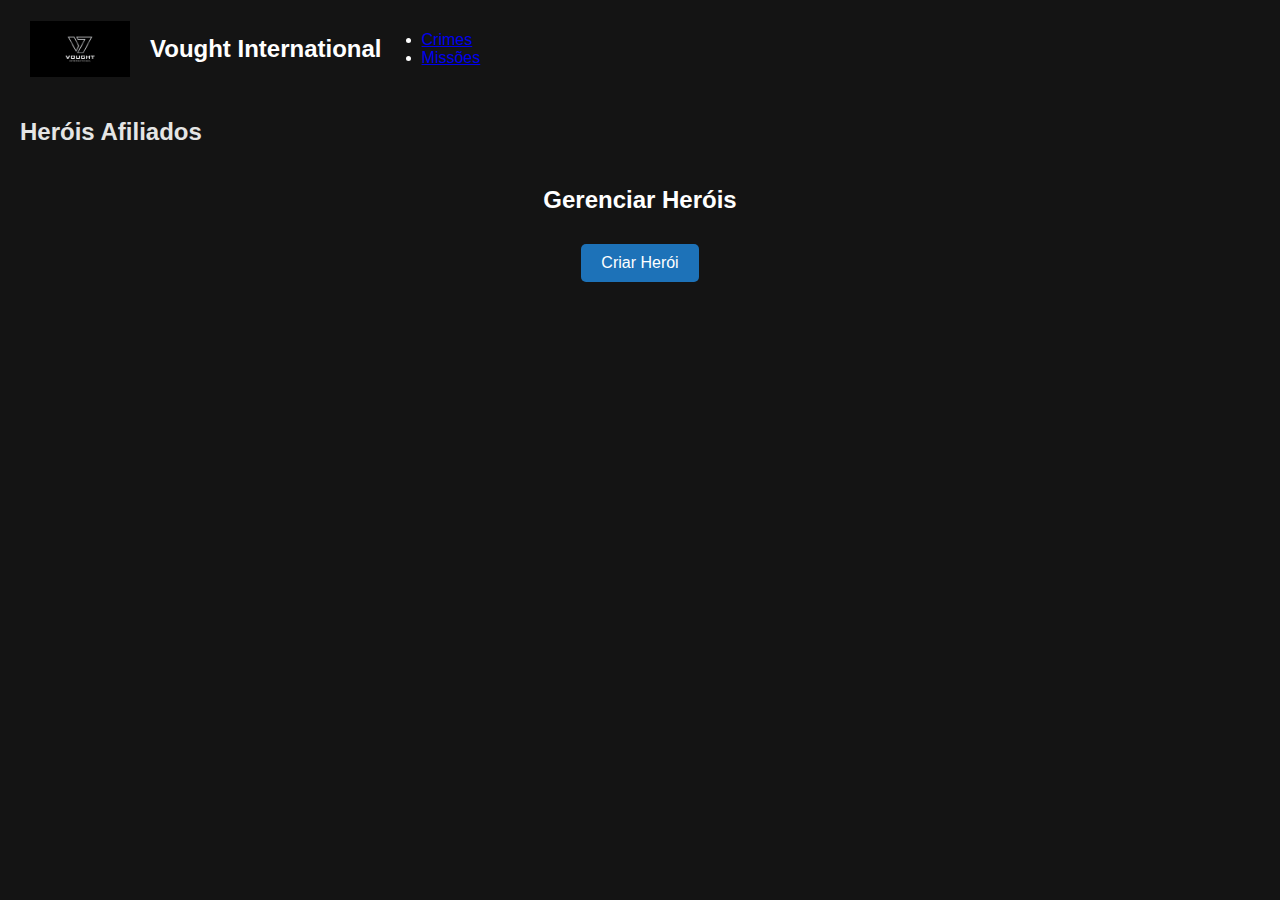
==== index.html @ 9e49ecac "v 1.5" ====
<!DOCTYPE html>
<html lang="en">
<head>
    <meta charset="UTF-8">
    <meta name="viewport" content="width=device-width, initial-scale=1.0">
    <title>Vought International</title>
    <link rel="stylesheet" href="style.css">
</head>
<body>
    <header>
        <img src="images/vought-meta.png" alt="vought_logo" class="logo">
        <h1 class="site-title">Vought International</h1>
        <nav>
            <ul class="nav-links">
                <li>
                    <a href="crimes/crimes.html" id="crimes-link" class="crimes-btn">Crimes</a>
                </li>
                <li>
                    <a href="missoes/missions.html" id="missions-link" class="misions-btn">Missões</a>
                </li>
            </ul>
        </nav>
    </header>

    <main>
        <section class="carousel">
            <h2>Heróis Afiliados</h2>
            <div class="carousel-container" id="heroes-carousel"></div>
        </section>

        <section class="actions">
            <h2>Gerenciar Heróis</h2>
            <button id="create-hero-btn">Criar Herói</button>
        </section>

        <div id="create-modal" class="modal hidden">
            <div class="modal-content">
                <h2 id="modal-title">Adicionar Novo Herói</h2>
                <form id="entity-form">
                    <label for="entity-name">Nome:</label>
                    <input type="text" id="entity-name" required>

                    <label for="entity-real-name">Nome (Real):</label>
                    <input type="text" id="entity-real-name" required>

                    <label for="entity-sex">Sexo:</label>
                    <select id="entity-sex">
                        <option value="man">Masculino</option>
                        <option value="woman">Feminino</option>
                        <option value="other">Outro</option>
                    </select>

                    <label for="entity-height">Altura (em metros):</label>
                    <input type="number" id="entity-height" min="0.5" max="3.0" step="0.01" required>

                    <label for="entity-weight">Peso (em kg):</label>
                    <input type="number" id="entity-weight" min="10" max="500" required>

                    <label for="entity-local">Local de Nascimento:</label>
                    <input type="text" id="entity-local" required>

                    <label for="entity-birth">Data de Nascimento:</label>
                    <input type="date" id="entity-birth" required>

                    <label for="entity-image">Imagem:</label>
                    <input type="file" id="entity-image" accept="image/*">

                    <button type="submit">Salvar</button>
                    <button type="button" id="close-modal">Cancelar</button>
                </form>
            </div>
        </div>
    </main>

    <script src="index.js"></script>
</body>
</html>
---- style.css ----
body {
    margin: 0;
    background-color: #141414;
    color: white;
    font-family: Arial, sans-serif;
}

header {
    display: flex;
    align-items: center;
    padding: 15px 30px;
    background-color: #141414;
    position: sticky;
    top: 0;
    z-index: 10;
}

.logo {
    width: 100px;
    margin-right: 20px;
}

.site-title {
    font-size: 24px;
    font-weight: bold;
    color: white;
}

.carousel {
    margin: 20px;
}
.carousel h2 {
    color: #e5e5e5;
  }
  
.carousel-container {
    display: flex;
    overflow-x: auto;
    scroll-behavior: smooth;
    gap: 10px;
}

.carousel-item {
    min-width: 200px;
    margin-right: 10px;
    position: relative;
    text-align: center;
    color: #fff;
    cursor: pointer;
  }
  
.hero-image1 {
    width: 100%;
    height: 200px;
    background-image: url(images/capitao_patria.jpg);
    background-size: cover;
    display: flex;
    align-items: center;
    justify-content: center;
    font-size: 14px;
    border-radius: 5px;
}

.carousel-container img {
    width: 100%;
    height: 300px;
    background-size: cover;
    display: flex;
    align-items: center;
    justify-content: center;
    font-size: 14px;
    border-radius: 5px;
}

.actions {
    margin: 20px;
    text-align: center;
}

button {
    background-color: #1d72b8;
    color: white;
    border: none;
    padding: 10px 20px;
    margin: 10px;
    cursor: pointer;
    border-radius: 5px;
    font-size: 16px;
}

button:hover {
    background-color: #155a8a;
}

.modal {
    position: fixed;
    top: 0;
    left: 0;
    width: 100%;
    height: 100%;
    background-color: rgba(0, 0, 0, 0.8);
    display: flex;
    justify-content: center;
    align-items: center;
    z-index: 20;
}

.modal.hidden {
    display: none;
}

.modal-content {
    background-color: #222;
    padding: 20px;
    border-radius: 10px;
    text-align: center;
    width: 300px;
}

input, textarea {
    width: 100%;
    padding: 10px;
    margin: 10px 0;
    border: none;
    border-radius: 5px;
}

input[type="file"], input[type="range"] {
    padding: 0;
}

button[type="button"], button[type="submit"] {
    width: 48%;
}
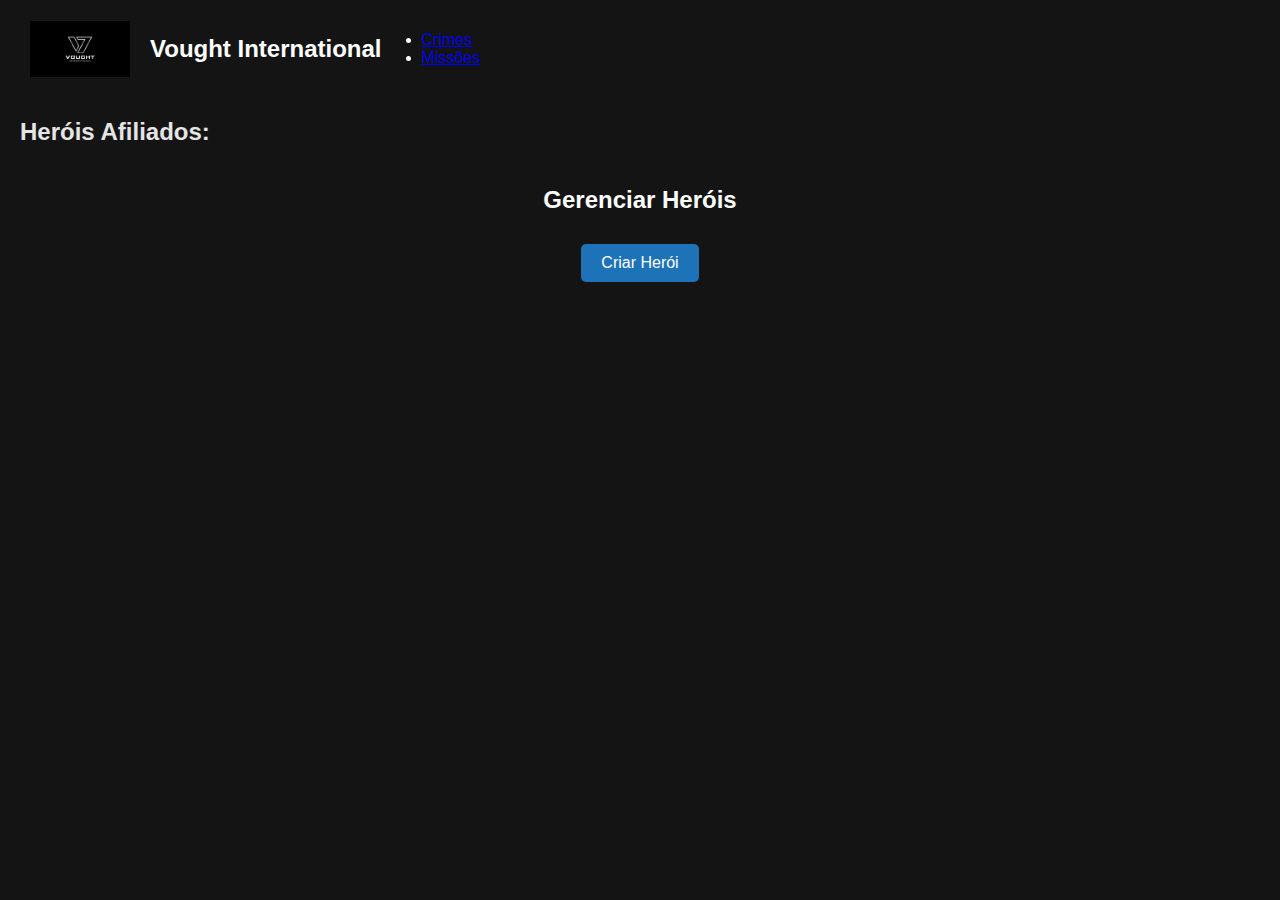
==== commit c50c5dd8: "att" ====
--- a/index.html
+++ b/index.html
@@ -24,7 +24,7 @@
 
     <main>
         <section class="carousel">
-            <h2>Heróis Afiliados</h2>
+            <h2>Heróis Afiliados:</h2>
             <div class="carousel-container" id="heroes-carousel"></div>
         </section>
 
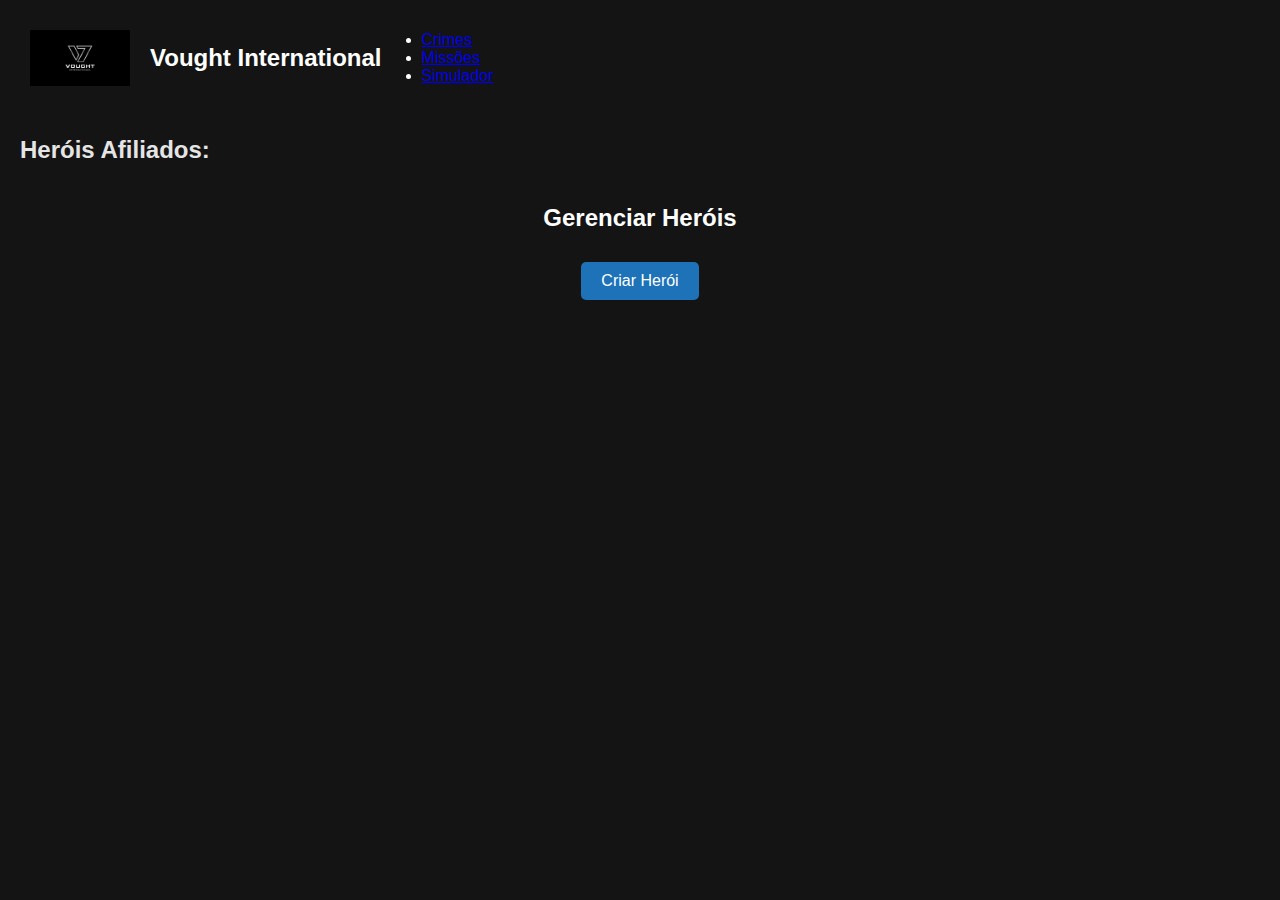
==== commit 5cfc50c6: "att e simulador" ====
--- a/index.html
+++ b/index.html
@@ -17,6 +17,9 @@
                 </li>
                 <li>
                     <a href="missoes/missions.html" id="missions-link" class="misions-btn">Missões</a>
+                </li>
+                <li>
+                    <a href="simulador/simulador.html" id="simulator-link" class="sim-btn">Simulador</a>
                 </li>
             </ul>
         </nav>
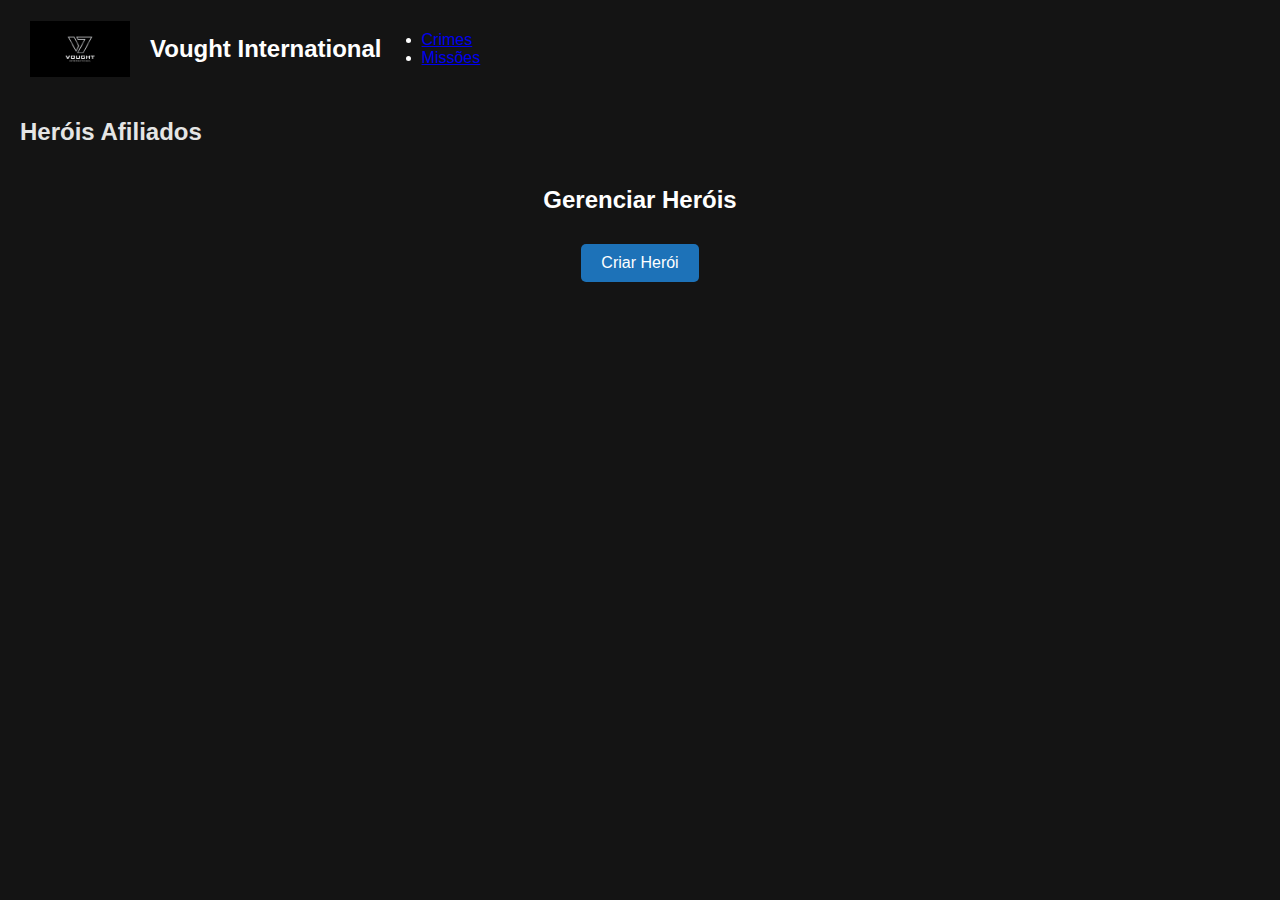
==== commit 85dd05f5: "edição parte 1 e ajuste form" ====
--- a/index.html
+++ b/index.html
@@ -18,16 +18,13 @@
                 <li>
                     <a href="missoes/missions.html" id="missions-link" class="misions-btn">Missões</a>
                 </li>
-                <li>
-                    <a href="simulador/simulador.html" id="simulator-link" class="sim-btn">Simulador</a>
-                </li>
             </ul>
         </nav>
     </header>
 
     <main>
         <section class="carousel">
-            <h2>Heróis Afiliados:</h2>
+            <h2>Heróis Afiliados</h2>
             <div class="carousel-container" id="heroes-carousel"></div>
         </section>
 
@@ -42,35 +39,48 @@
                 <form id="entity-form">
                     <label for="entity-name">Nome:</label>
                     <input type="text" id="entity-name" required>
-
+                
                     <label for="entity-real-name">Nome (Real):</label>
                     <input type="text" id="entity-real-name" required>
-
+                
                     <label for="entity-sex">Sexo:</label>
                     <select id="entity-sex">
                         <option value="man">Masculino</option>
                         <option value="woman">Feminino</option>
                         <option value="other">Outro</option>
                     </select>
-
+                
                     <label for="entity-height">Altura (em metros):</label>
                     <input type="number" id="entity-height" min="0.5" max="3.0" step="0.01" required>
-
+                
                     <label for="entity-weight">Peso (em kg):</label>
                     <input type="number" id="entity-weight" min="10" max="500" required>
-
+                
                     <label for="entity-local">Local de Nascimento:</label>
                     <input type="text" id="entity-local" required>
-
+                
                     <label for="entity-birth">Data de Nascimento:</label>
                     <input type="date" id="entity-birth" required>
-
+                
+                    <label for="entity-popularity">Popularidade (%):</label>
+                    <input type="number" id="entity-popularity" min="0" max="100" required>
+                
+                    <label for="entity-strength">Força:</label>
+                    <input type="number" id="entity-strength" min="1" max="100" required>
+                
+                    <label for="entity-status">Status de Atividade:</label>
+                    <select id="entity-status" required>
+                        <option value="Ativo">Ativo</option>
+                        <option value="Inativo">Inativo</option>
+                    </select>
+                
                     <label for="entity-image">Imagem:</label>
                     <input type="file" id="entity-image" accept="image/*">
-
+                
                     <button type="submit">Salvar</button>
                     <button type="button" id="close-modal">Cancelar</button>
                 </form>
+                
             </div>
         </div>
     </main>
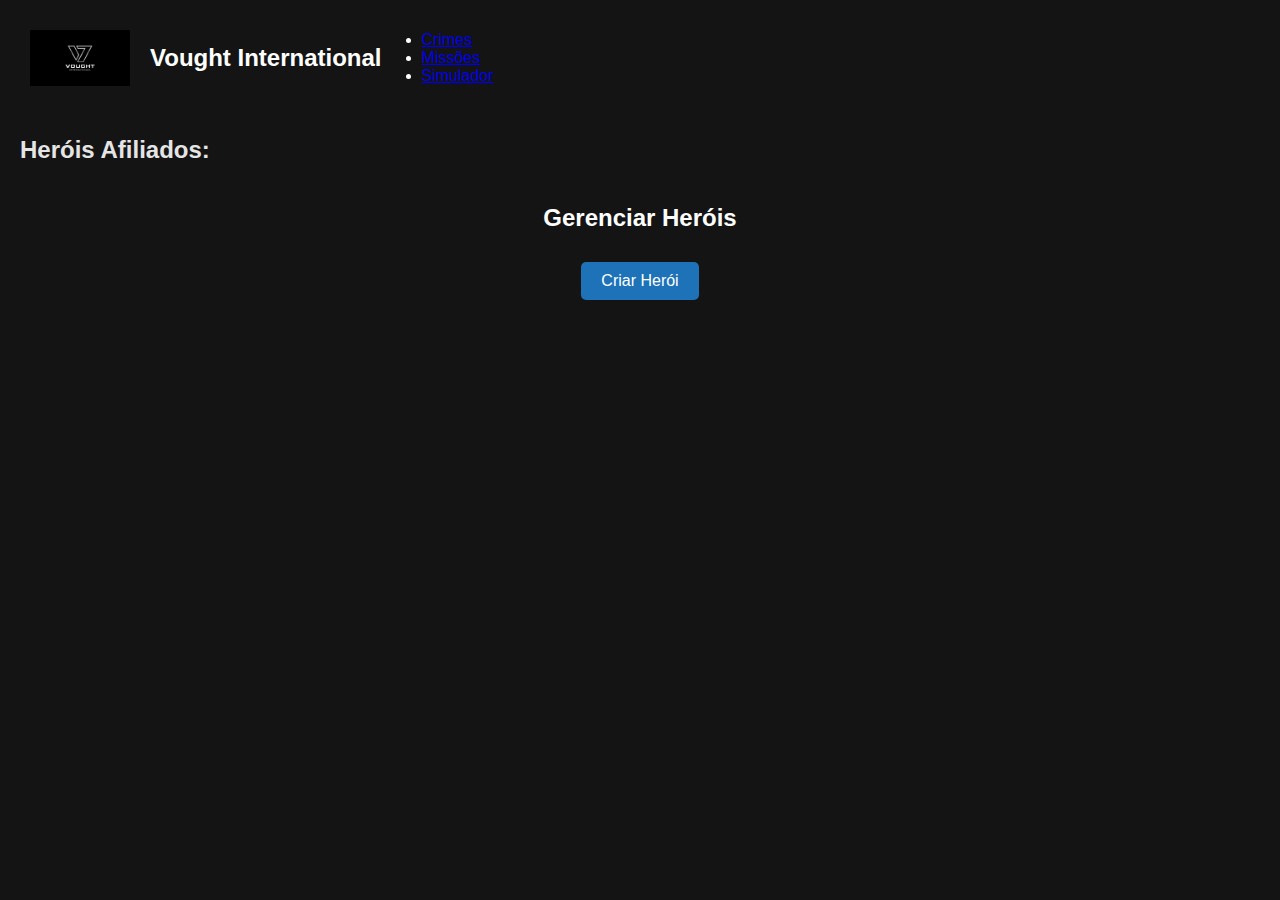
==== commit 5b9a326e: "edição parte 1 e ajuste form" ====
--- a/index.html
+++ b/index.html
@@ -18,13 +18,16 @@
                 <li>
                     <a href="missoes/missions.html" id="missions-link" class="misions-btn">Missões</a>
                 </li>
+                <li>
+                    <a href="simulador/simulador.html" id="simulator-link" class="sim-btn">Simulador</a>
+                </li>
             </ul>
         </nav>
     </header>
 
     <main>
         <section class="carousel">
-            <h2>Heróis Afiliados</h2>
+            <h2>Heróis Afiliados:</h2>
             <div class="carousel-container" id="heroes-carousel"></div>
         </section>
 
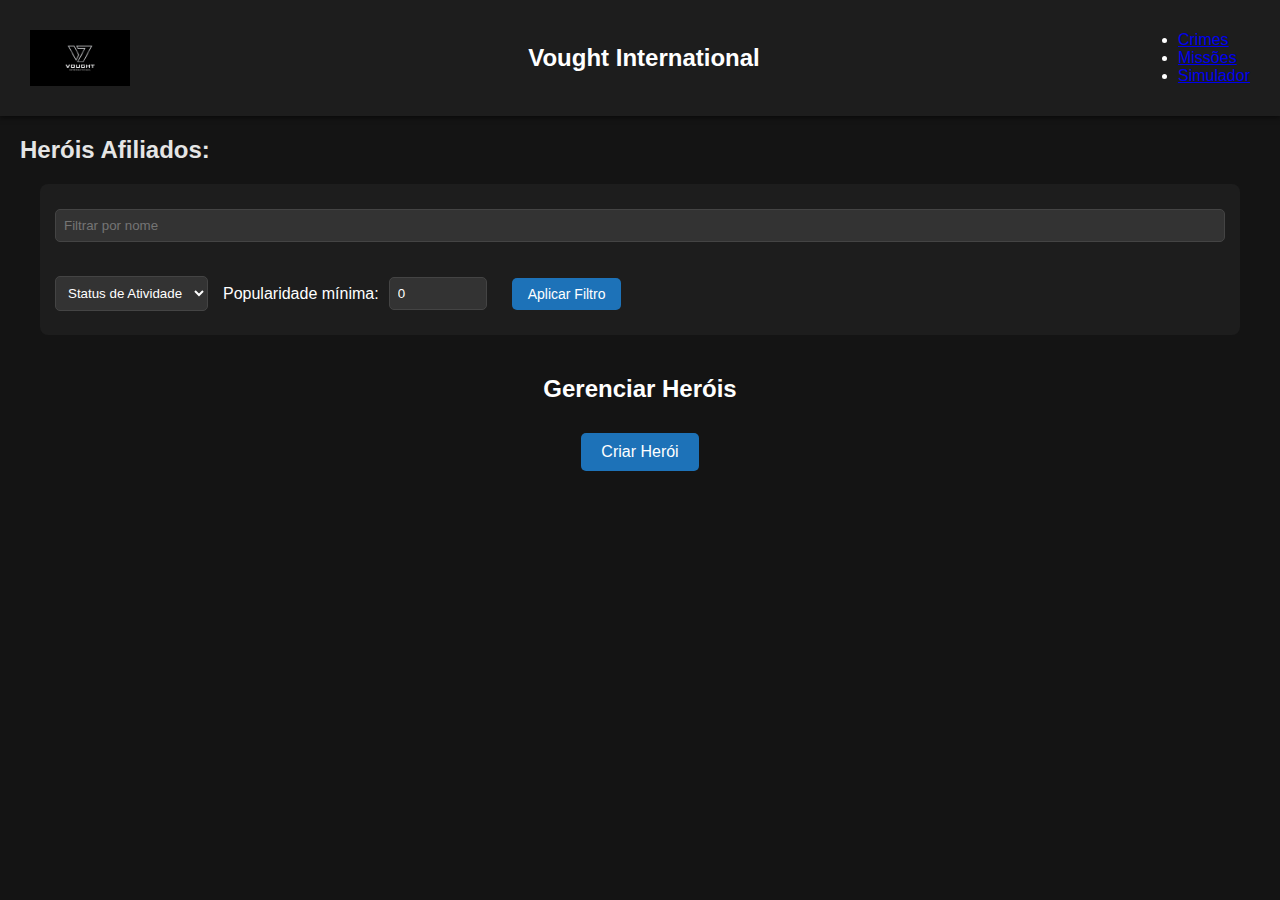
==== commit da940d6b: "filtro" ====
--- a/index.html
+++ b/index.html
@@ -28,6 +28,23 @@
     <main>
         <section class="carousel">
             <h2>Heróis Afiliados:</h2>
+            <div class="filters">
+                <input type="text" id="name-filter" placeholder="Filtrar por nome">
+                
+                <select id="status-filter">
+                    <option value="">Status de Atividade</option>
+                    <option value="Ativo">Ativo</option>
+                    <option value="Inativo">Inativo</option>
+                    <option value="Banido">Banido</option>
+                </select>
+                
+                <div class="popularity-filter">
+                    <label for="popularity-input">Popularidade mínima:</label>
+                    <input type="number" id="popularity-input" min="0" max="100" value="0" placeholder="0-100">
+                </div>
+            
+                <button id="apply-filter" class="filter-btn">Aplicar Filtro</button>
+            </div>
             <div class="carousel-container" id="heroes-carousel"></div>
         </section>
 
@@ -48,9 +65,8 @@
                 
                     <label for="entity-sex">Sexo:</label>
                     <select id="entity-sex">
-                        <option value="man">Masculino</option>
-                        <option value="woman">Feminino</option>
-                        <option value="other">Outro</option>
+                        <option value="Masculino">Masculino</option>
+                        <option value="Feminino">Feminino</option>
                     </select>
                 
                     <label for="entity-height">Altura (em metros):</label>
--- a/style.css
+++ b/style.css
@@ -8,11 +8,13 @@
 header {
     display: flex;
     align-items: center;
+    justify-content: space-between;
     padding: 15px 30px;
-    background-color: #141414;
+    background-color: #1d1d1d;
     position: sticky;
     top: 0;
     z-index: 10;
+    box-shadow: 0 2px 5px rgba(0, 0, 0, 0.5);
 }
 
 .logo {
@@ -46,19 +48,32 @@
     position: relative;
     text-align: center;
     color: #fff;
-    cursor: pointer;
-  }
-  
+    background-color: #1d1d1d;
+    padding: 10px;
+    border-radius: 8px;
+}
+
+.carousel-item h3 {
+    margin: 10px 0;
+}
+
+.carousel-item button {
+    margin: 5px;
+    padding: 5px 10px;
+}
+
 .hero-image1 {
     width: 100%;
     height: 200px;
-    background-image: url(images/capitao_patria.jpg);
     background-size: cover;
+    background-position: center;
+    background-repeat: no-repeat;
     display: flex;
     align-items: center;
     justify-content: center;
     font-size: 14px;
     border-radius: 5px;
+    margin-bottom: 10px;
 }
 
 .carousel-container img {
@@ -132,3 +147,62 @@
 button[type="button"], button[type="submit"] {
     width: 48%;
 }
+
+.filters {
+    margin: 20px;
+    padding: 15px;
+    background-color: #1d1d1d;
+    border-radius: 8px;
+    display: flex;
+    gap: 15px;
+    align-items: center;
+    flex-wrap: wrap;
+}
+
+.filters input[type="text"] {
+    min-width: 200px;
+}
+
+.filters select {
+    min-width: 150px;
+}
+
+.filters input[type="text"],
+.filters select,
+.filters input[type="number"] {
+    padding: 8px;
+    border-radius: 5px;
+    border: 1px solid #444;
+    background-color: #333;
+    color: white;
+}
+
+.popularity-filter {
+    display: flex;
+    align-items: center;
+    gap: 10px;
+}
+
+.popularity-filter input[type="number"] {
+    width: 80px;
+    padding: 8px;
+    border-radius: 5px;
+    border: 1px solid #444;
+    background-color: #333;
+    color: white;
+}
+
+.filter-btn {
+    background-color: #1d72b8;
+    color: white;
+    border: none;
+    padding: 8px 16px;
+    border-radius: 5px;
+    cursor: pointer;
+    font-size: 14px;
+    transition: background-color 0.3s;
+}
+
+.filter-btn:hover {
+    background-color: #155a8a;
+}
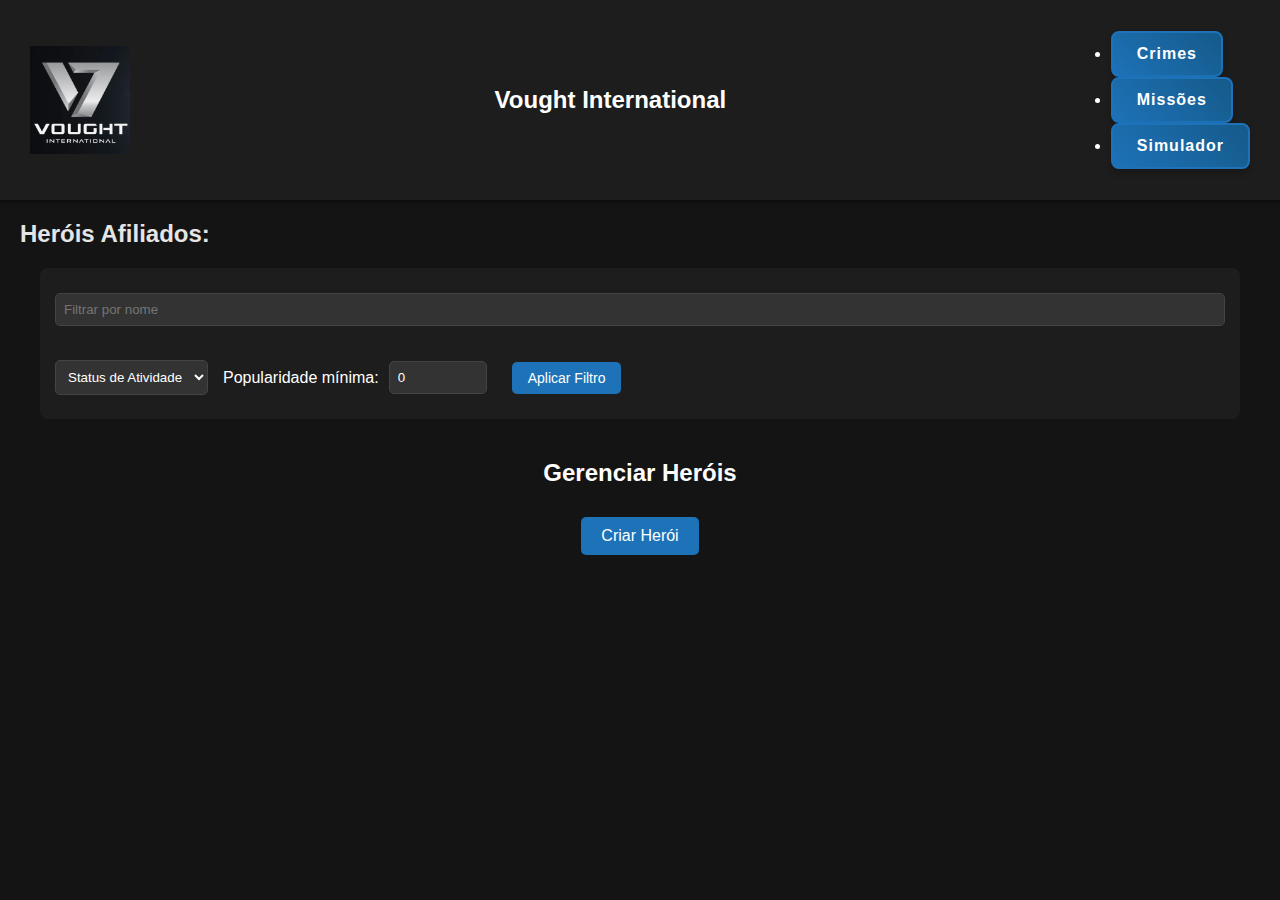
==== commit 52ba4307: "crimes" ====
--- a/index.html
+++ b/index.html
@@ -8,18 +8,18 @@
 </head>
 <body>
     <header>
-        <img src="images/vought-meta.png" alt="vought_logo" class="logo">
+        <img src="images/vought-meta.jpeg" alt="vought_logo" class="logo">
         <h1 class="site-title">Vought International</h1>
         <nav>
             <ul class="nav-links">
                 <li>
-                    <a href="crimes/crimes.html" id="crimes-link" class="crimes-btn">Crimes</a>
+                    <a href="crimes/crimes.html" id="crimes-link" class="nav-button">Crimes</a>
                 </li>
                 <li>
-                    <a href="missoes/missions.html" id="missions-link" class="misions-btn">Missões</a>
+                    <a href="missoes/missions.html" id="missions-link" class="nav-button">Missões</a>
                 </li>
                 <li>
-                    <a href="simulador/simulador.html" id="simulator-link" class="sim-btn">Simulador</a>
+                    <a href="simulador/simulador.html" id="simulator-link" class="nav-button">Simulador</a>
                 </li>
             </ul>
         </nav>
--- a/style.css
+++ b/style.css
@@ -206,3 +206,24 @@
 .filter-btn:hover {
     background-color: #155a8a;
 }
+
+.nav-button {
+    background: linear-gradient(45deg, #1d72b8, #155a8a);
+    color: white;
+    text-decoration: none;
+    padding: 12px 24px;
+    border-radius: 8px;
+    transition: all 0.3s ease;
+    font-weight: 600;
+    letter-spacing: 1px;
+    box-shadow: 0 4px 6px rgba(0, 0, 0, 0.2);
+    border: 2px solid #1d72b8;
+    display: inline-block;
+}
+
+.nav-button:hover {
+    background: transparent;
+    color: #1d72b8;
+    transform: translateY(-2px);
+    box-shadow: 0 6px 12px rgba(29, 114, 184, 0.3);
+}